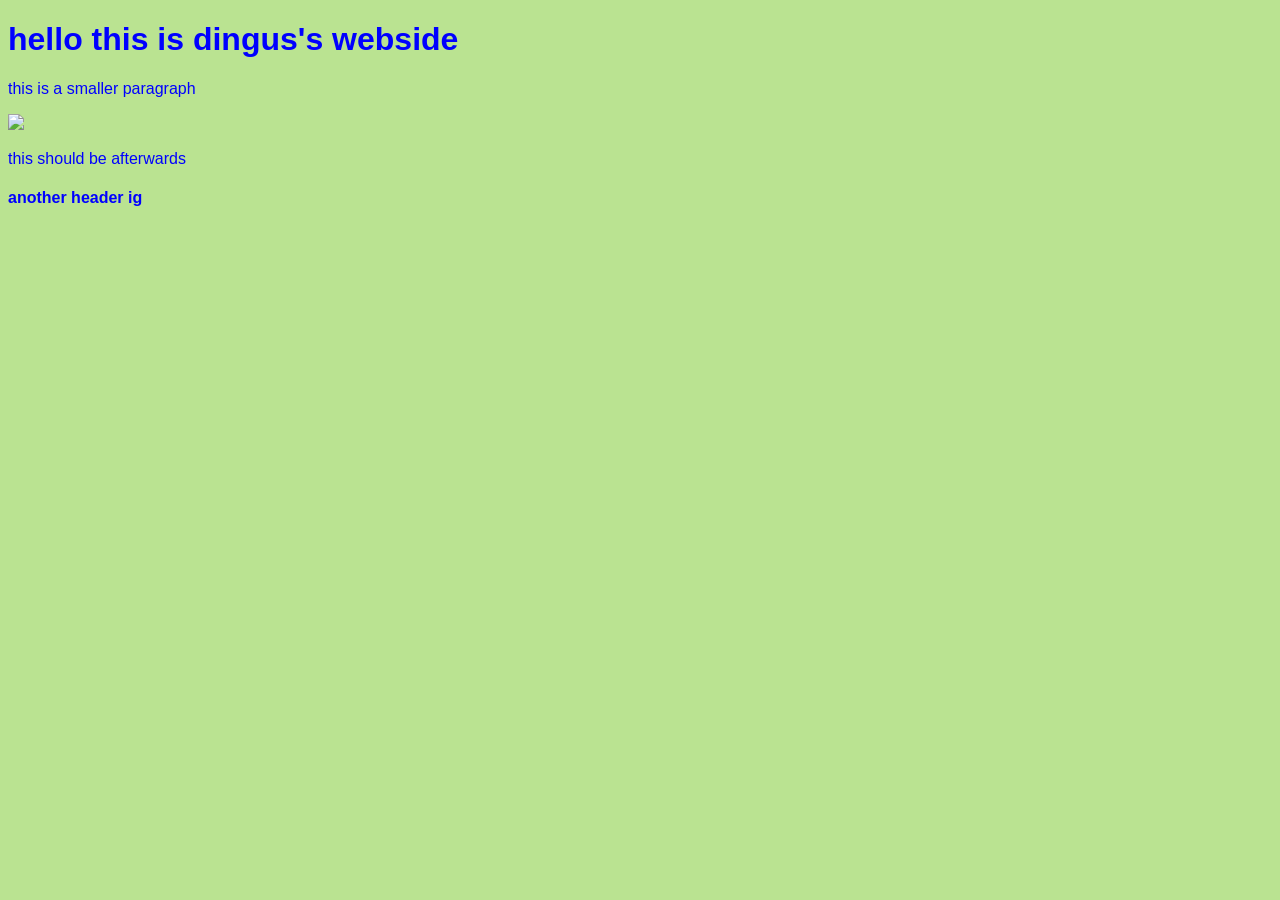
==== index.html @ e430e81a "i want to commit" ====
<!DOCTYPEhtml>
<html>
    <head>
        <body>
            <h1> hello this is dingus's webside</h1>
            <p>this is a smaller paragraph</p>
            <img
                src = "https://i.pinimg.com/236x/f3/ba/5f/f3ba5fd7d0d4d5ea2fc4658c52ac1999.jpg"
            />
            <p>this should be afterwards</p>
            <h4>another header ig</h4>
        </body>
        <link rel="stylesheet" href="style.css"/>
    </head>
</html>
---- style.css ----
img {
    width: 300px;
}
body{
    text-align: left;
    font-family: 'Arial';
    background: #BAE391;
    color: blue
}
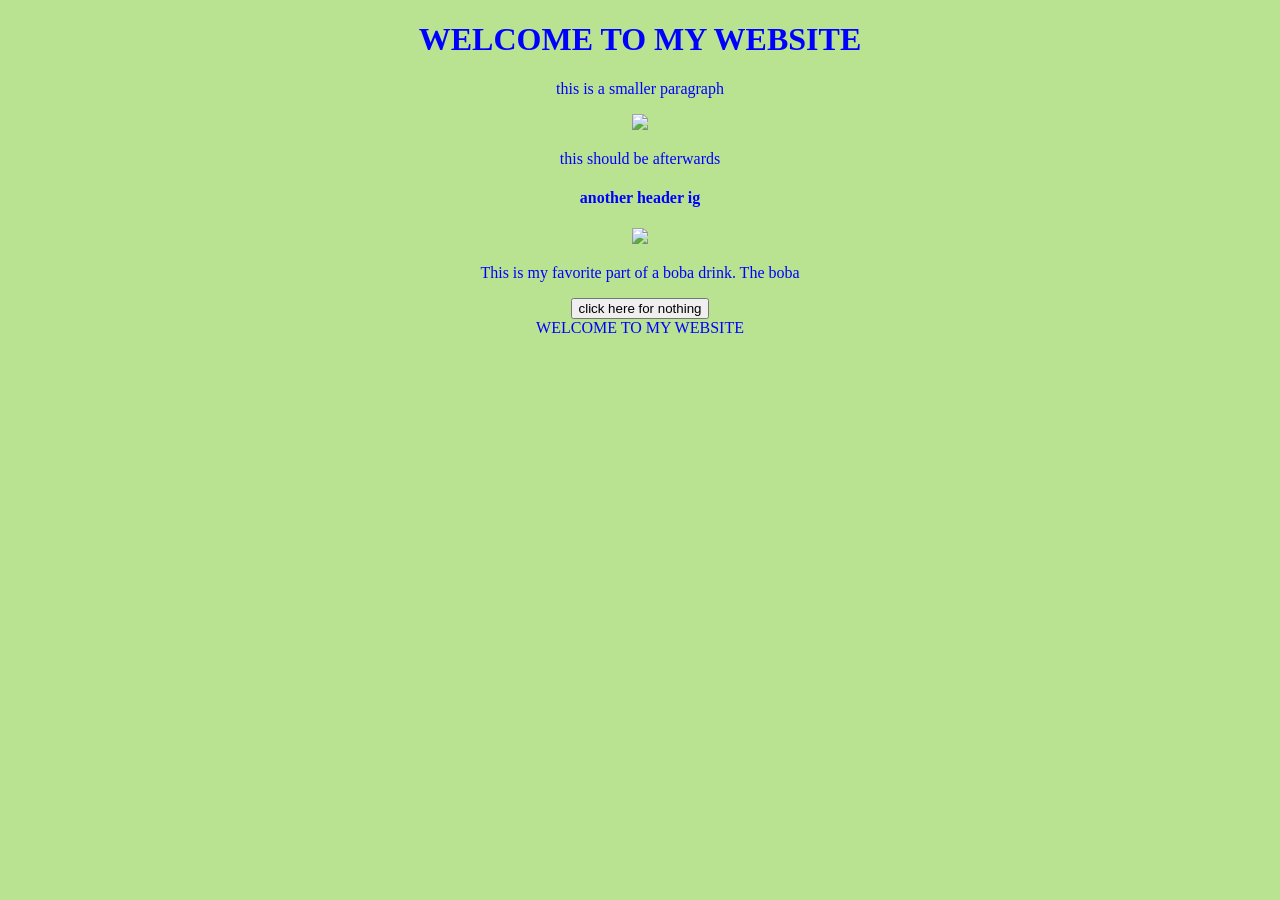
==== commit 44d92951: "were" ====
--- a/index.html
+++ b/index.html
@@ -2,13 +2,19 @@
 <html>
     <head>
         <body>
-            <h1> hello this is dingus's webside</h1>
+            <h1>WELCOME TO MY WEBSITE</h1>
             <p>this is a smaller paragraph</p>
             <img
                 src = "https://i.pinimg.com/236x/f3/ba/5f/f3ba5fd7d0d4d5ea2fc4658c52ac1999.jpg"
             />
             <p>this should be afterwards</p>
             <h4>another header ig</h4>
+            <img
+                src = "https://feastandwest.com/wp-content/uploads/2025/07/tiger-milk-tea-recipe-photo.jpg"
+            />
+            <p>This is my favorite part of a boba drink. The boba</p>
+            <button>click here for nothing</button>
+            <footer>WELCOME TO MY WEBSITE</footer>
         </body>
         <link rel="stylesheet" href="style.css"/>
     </head>
--- a/style.css
+++ b/style.css
@@ -1,9 +1,10 @@
 img {
     width: 300px;
+    box-align: left;
 }
 body{
-    text-align: left;
-    font-family: 'Arial';
+    text-align: center;
+    font-family: fantasy;
     background: #BAE391;
     color: blue
-}+}
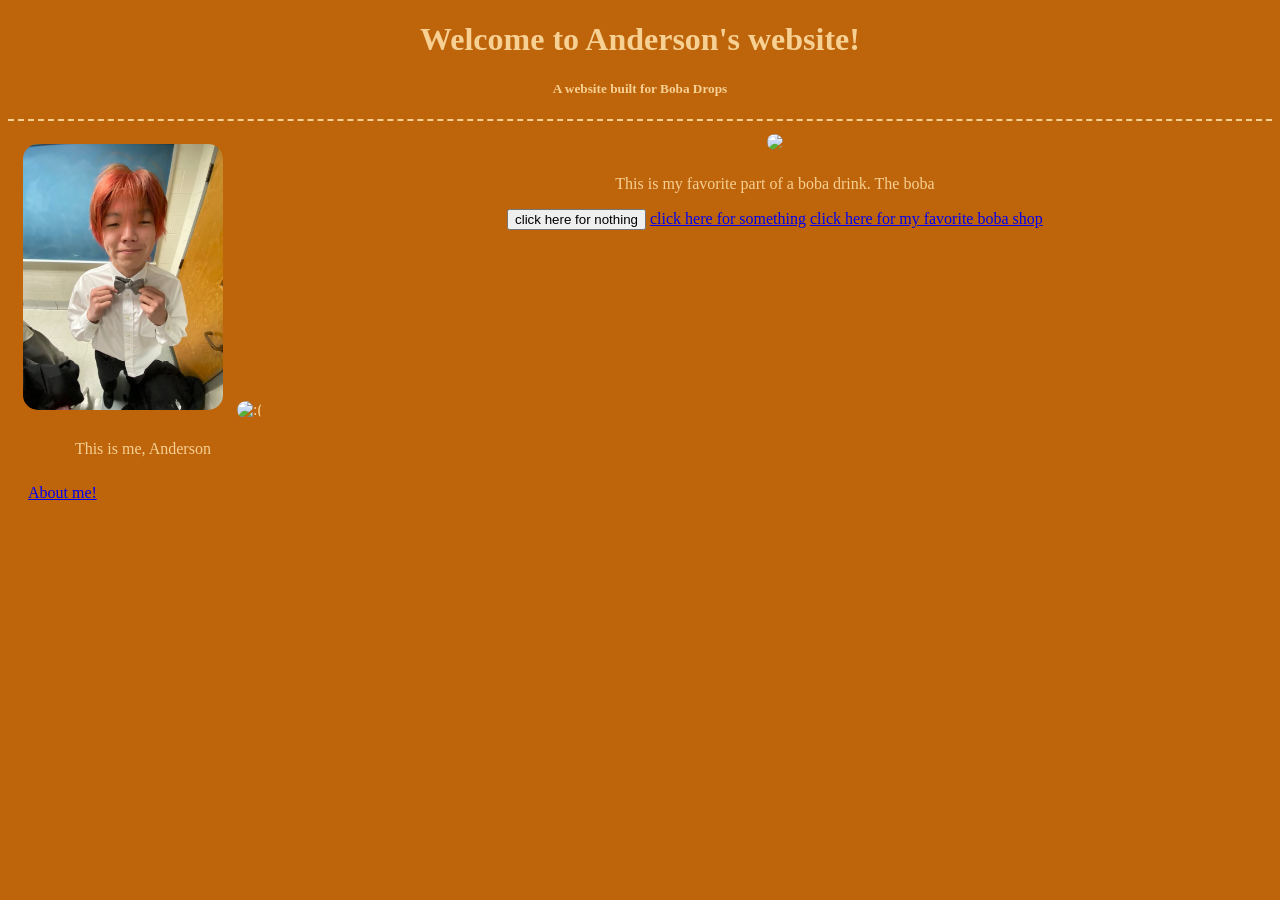
==== commit 5cd64142: "Final" ====
--- a/index.html
+++ b/index.html
@@ -1,21 +1,25 @@
 <!DOCTYPEhtml>
 <html>
     <head>
-        <body>
-            <h1>WELCOME TO MY WEBSITE</h1>
-            <p>this is a smaller paragraph</p>
-            <img
-                src = "https://i.pinimg.com/236x/f3/ba/5f/f3ba5fd7d0d4d5ea2fc4658c52ac1999.jpg"
-            />
-            <p>this should be afterwards</p>
-            <h4>another header ig</h4>
-            <img
-                src = "https://feastandwest.com/wp-content/uploads/2025/07/tiger-milk-tea-recipe-photo.jpg"
-            />
-            <p>This is my favorite part of a boba drink. The boba</p>
-            <button>click here for nothing</button>
-            <footer>WELCOME TO MY WEBSITE</footer>
-        </body>
-        <link rel="stylesheet" href="style.css"/>
+        <title>DINGUS</title>
     </head>
+    <body>
+        <h1>Welcome to Anderson's website!</h1>
+        <h5>A website built for Boba Drops</h5>
+        <hr>
+
+        <div class = "profile">
+        <img src = "images/pfp.jpeg" alt = ":("/>
+        <img src = "https://resizing.flixster.com/-XZAfHZM39UwaGJIFWKAE8fS0ak=/v3/t/assets/p13923679_b_v8_aa.jpg" alt = ":("/>
+        <p>This is me, Anderson</p>
+        <a href = "about.html" class = "profile">About me!</a> 
+        </div>
+
+        <img src = "https://feastandwest.com/wp-content/uploads/2025/07/tiger-milk-tea-recipe-photo.jpg"/>
+        <p>This is my favorite part of a boba drink. The boba</p>
+        <button>click here for nothing</button>
+        <a href="images/bear.jpeg" download>click here for something</a>
+        <a href="https://teadocafe.com/">click here for my favorite boba shop</a>
+    </body>
+    <link rel="stylesheet" href="styles.css"/>
 </html>
--- a/styles.css
+++ b/styles.css
@@ -0,0 +1,32 @@
+img {
+    width: 200px;
+    border-radius: 20px;
+    padding: 5px;
+} 
+body{
+    text-align: center;
+    font-family: Comic;
+    background: #BE640B;
+    color: #F6D193;
+}
+.profile{
+    float: left;
+    flex-direction: column;
+    align-items: center;
+    margin: 10px;
+}
+.profile img{
+    
+    max-width: 500px;
+    max-height: 600px;
+    
+}
+.profile p{
+    text-align: center;
+    margin: 10;
+}
+
+hr {
+    border: none;
+    border-top: 2px dashed #F6D193;
+}
